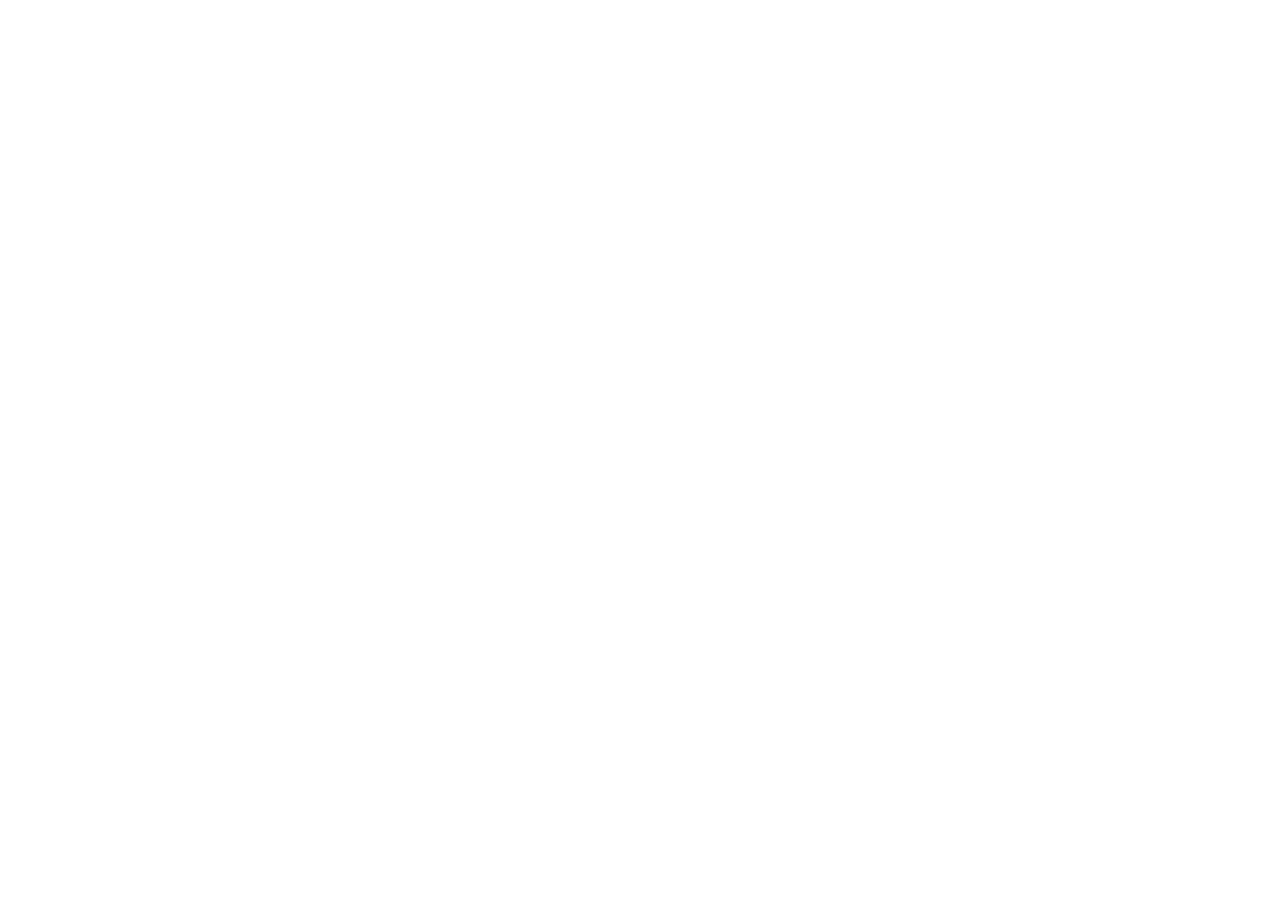
==== simple responsive layout/index.html @ b101cc37 "second commit" ====
<!DOCTYPE html>
<html lang="en">
  <head>
    <meta charset="UTF-8" />
    <meta name="viewport" content="width=device-width, initial-scale=1.0" />
    <title>Simple Responsive Layout</title>
  </head>
  <body></body>
</html>
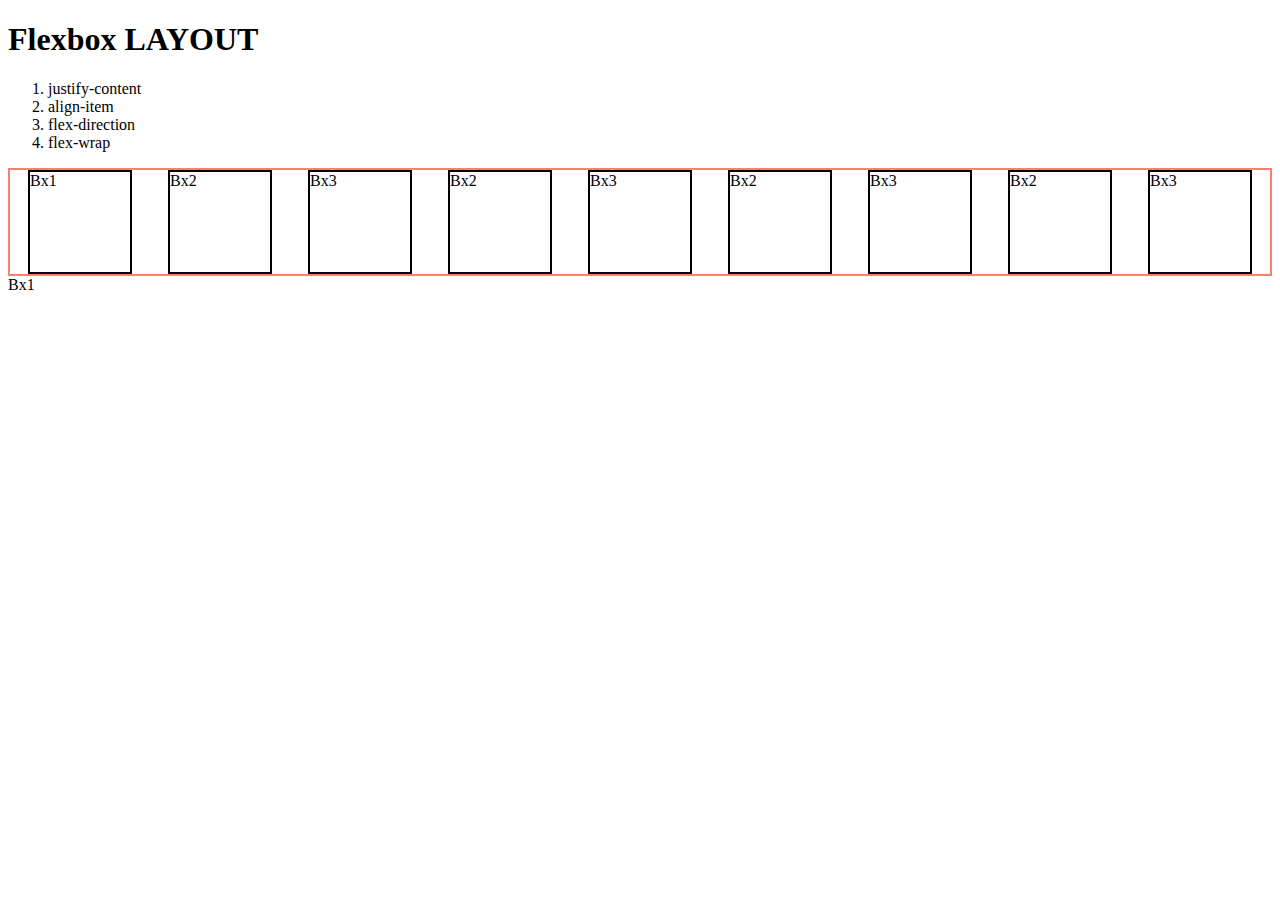
==== commit 8c719b2f: "second commit" ====
--- a/simple responsive layout/index.html
+++ b/simple responsive layout/index.html
@@ -3,7 +3,41 @@
   <head>
     <meta charset="UTF-8" />
     <meta name="viewport" content="width=device-width, initial-scale=1.0" />
-    <title>Simple Responsive Layout</title>
+    <style>
+      .container {
+        border: 2px solid salmon;
+        display: flex;
+        justify-content: space-around;
+        flex-wrap: wrap;
+      }
+
+      .box {
+        border: 2px solid;
+        width: 100px;
+        height: 100px;
+      }
+    </style>
+    <title>Simple Responsive Layoutb</title>
   </head>
-  <body></body>
+  <body>
+    <h1>Flexbox LAYOUT</h1>
+    <ol>
+      <li>justify-content</li>
+      <li>align-item</li>
+      <li>flex-direction</li>
+      <li>flex-wrap</li>
+    </ol>
+    <div class="container">
+      <div class="box">Bx1</div>
+      <div class="box">Bx2</div>
+      <div class="box">Bx3</div>
+      <div class="box">Bx2</div>
+      <div class="box">Bx3</div>
+      <div class="box">Bx2</div>
+      <div class="box">Bx3</div>
+      <div class="box">Bx2</div>
+      <div class="box">Bx3</div>
+    </div>
+    Bx1
+  </body>
 </html>
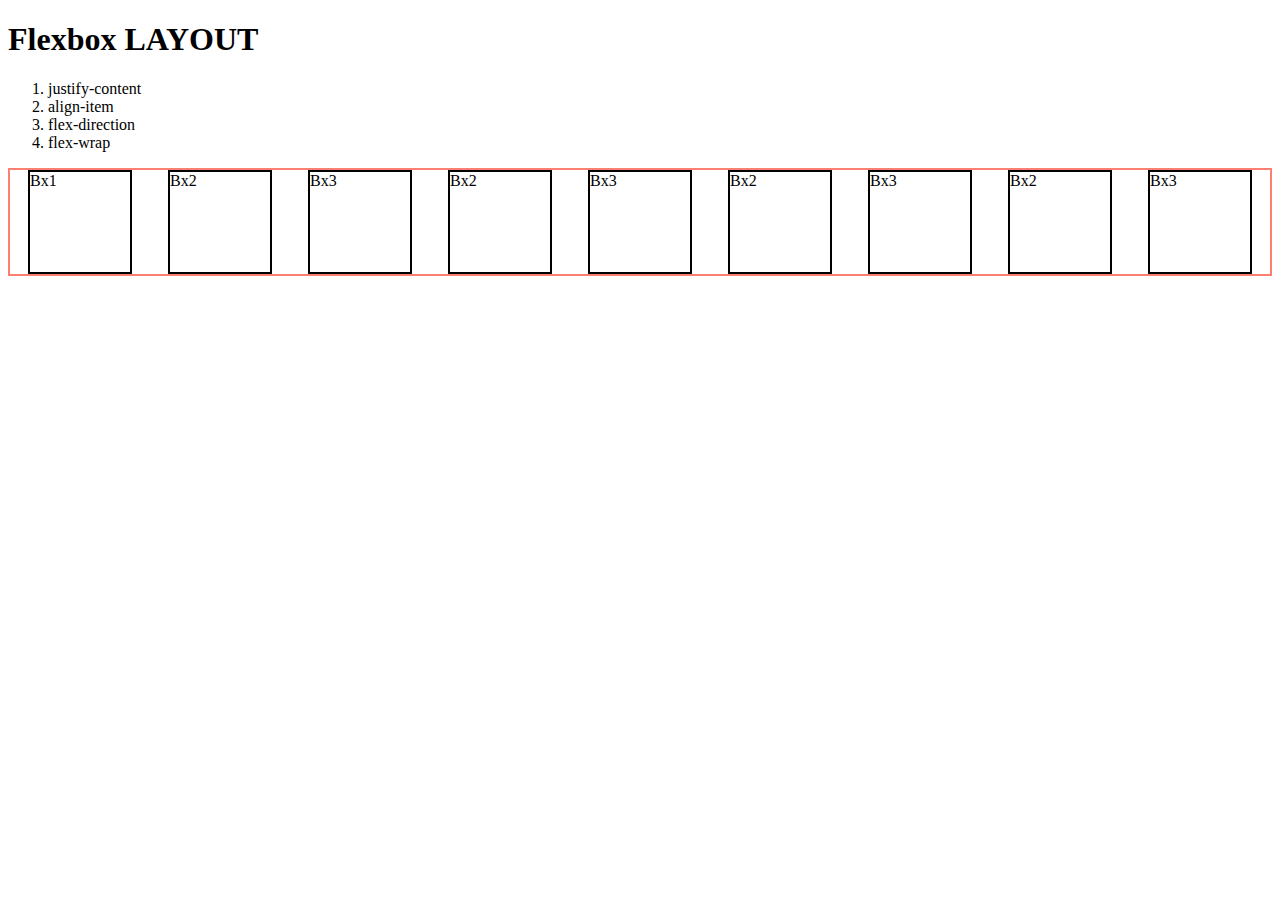
==== commit 5f4ced5a: "second commit" ====
--- a/simple responsive layout/index.html
+++ b/simple responsive layout/index.html
@@ -17,7 +17,7 @@
         height: 100px;
       }
     </style>
-    <title>Simple Responsive Layoutb</title>
+    <title>Simple Responsive Layout</title>
   </head>
   <body>
     <h1>Flexbox LAYOUT</h1>
@@ -38,6 +38,5 @@
       <div class="box">Bx2</div>
       <div class="box">Bx3</div>
     </div>
-    Bx1
   </body>
 </html>
